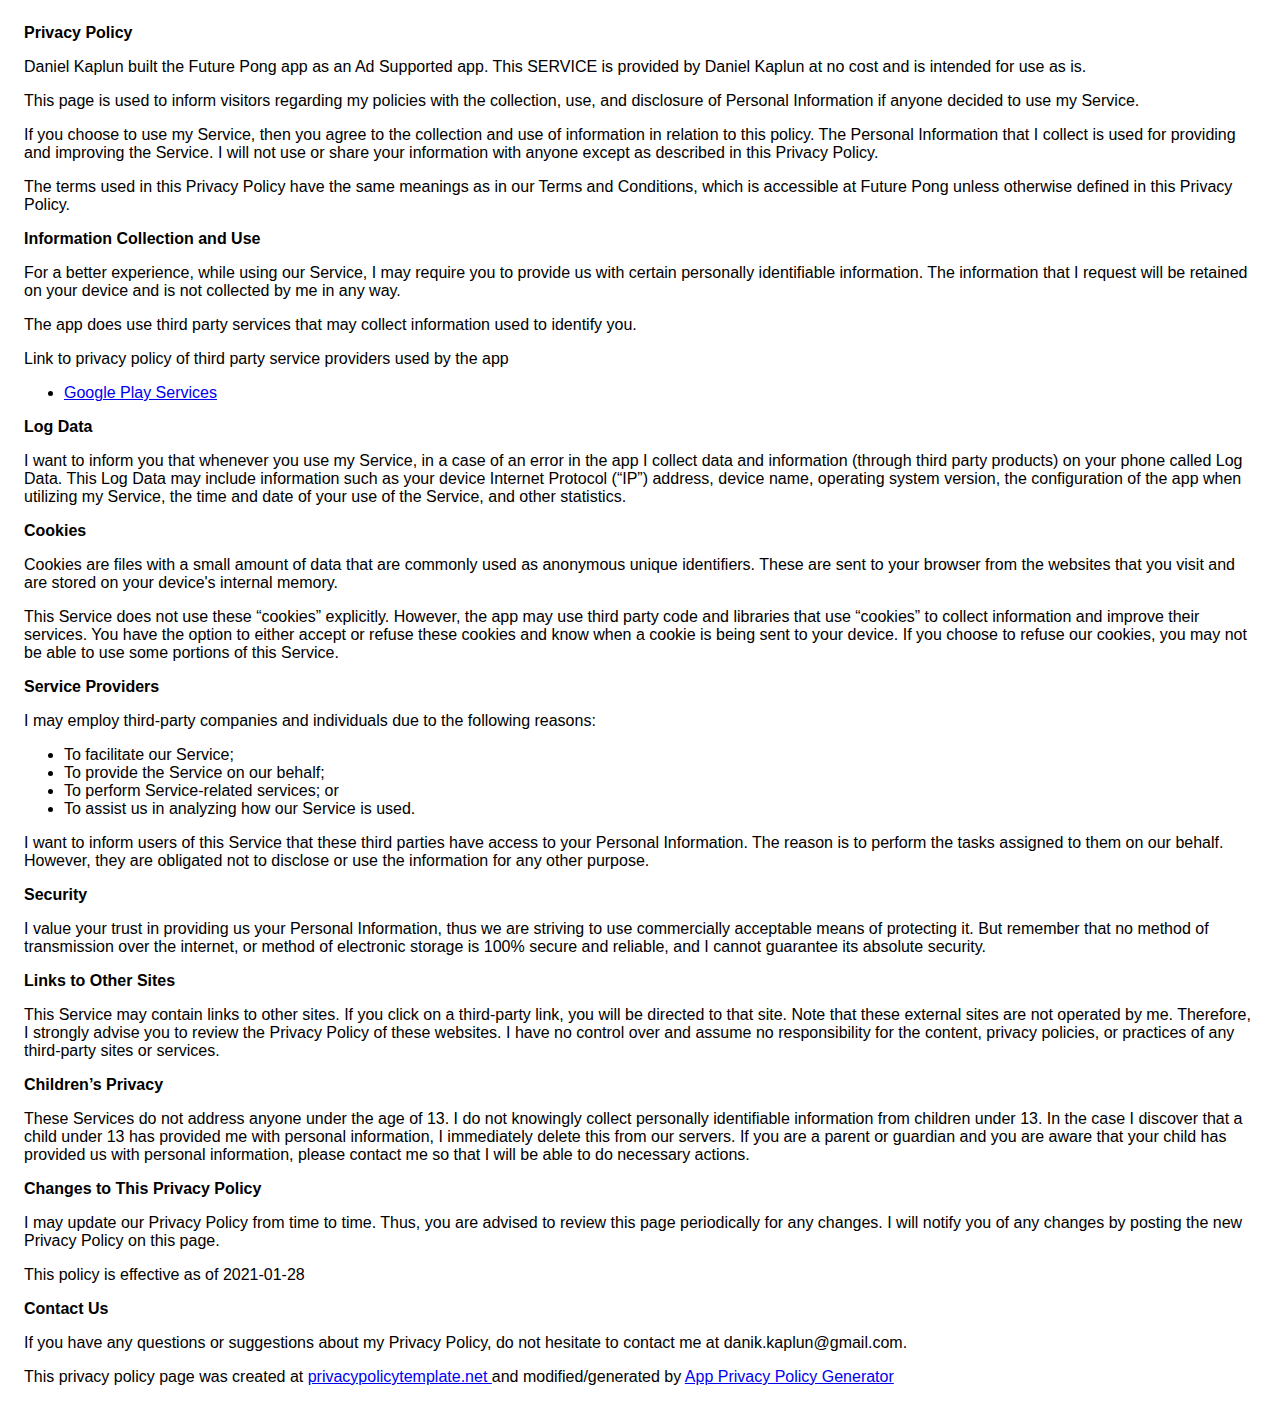
==== futurepongprivacypolicy.html @ 4776df5e "Create futurepongprivacypolicy.html" ====
<!DOCTYPE html>
    <html>
    <head>
      <meta charset='utf-8'>
      <meta name='viewport' content='width=device-width'>
      <title>Privacy Policy</title>
      <style> body { font-family: 'Helvetica Neue', Helvetica, Arial, sans-serif; padding:1em; } </style>
    </head>
    <body>
    <strong>Privacy Policy</strong> <p>
                  Daniel Kaplun built the Future Pong app as
                  an Ad Supported app. This SERVICE is provided by
                  Daniel Kaplun at no cost and is intended for use as
                  is.
                </p> <p>
                  This page is used to inform visitors regarding my
                  policies with the collection, use, and disclosure of Personal
                  Information if anyone decided to use my Service.
                </p> <p>
                  If you choose to use my Service, then you agree to
                  the collection and use of information in relation to this
                  policy. The Personal Information that I collect is
                  used for providing and improving the Service. I will not use or share your information with
                  anyone except as described in this Privacy Policy.
                </p> <p>
                  The terms used in this Privacy Policy have the same meanings
                  as in our Terms and Conditions, which is accessible at
                  Future Pong unless otherwise defined in this Privacy Policy.
                </p> <p><strong>Information Collection and Use</strong></p> <p>
                  For a better experience, while using our Service, I
                  may require you to provide us with certain personally
                  identifiable information. The information that
                  I request will be retained on your device and is not collected by me in any way.
                </p> <div><p>
                    The app does use third party services that may collect
                    information used to identify you.
                  </p> <p>
                    Link to privacy policy of third party service providers used
                    by the app
                  </p> <ul><li><a href="https://www.google.com/policies/privacy/" target="_blank" rel="noopener noreferrer">Google Play Services</a></li><!----><!----><!----><!----><!----><!----><!----><!----><!----><!----><!----><!----><!----><!----><!----><!----><!----><!----><!----><!----><!----><!----><!----><!----></ul></div> <p><strong>Log Data</strong></p> <p>
                  I want to inform you that whenever you
                  use my Service, in a case of an error in the app
                  I collect data and information (through third party
                  products) on your phone called Log Data. This Log Data may
                  include information such as your device Internet Protocol
                  (“IP”) address, device name, operating system version, the
                  configuration of the app when utilizing my Service,
                  the time and date of your use of the Service, and other
                  statistics.
                </p> <p><strong>Cookies</strong></p> <p>
                  Cookies are files with a small amount of data that are
                  commonly used as anonymous unique identifiers. These are sent
                  to your browser from the websites that you visit and are
                  stored on your device's internal memory.
                </p> <p>
                  This Service does not use these “cookies” explicitly. However,
                  the app may use third party code and libraries that use
                  “cookies” to collect information and improve their services.
                  You have the option to either accept or refuse these cookies
                  and know when a cookie is being sent to your device. If you
                  choose to refuse our cookies, you may not be able to use some
                  portions of this Service.
                </p> <p><strong>Service Providers</strong></p> <p>
                  I may employ third-party companies and
                  individuals due to the following reasons:
                </p> <ul><li>To facilitate our Service;</li> <li>To provide the Service on our behalf;</li> <li>To perform Service-related services; or</li> <li>To assist us in analyzing how our Service is used.</li></ul> <p>
                  I want to inform users of this Service
                  that these third parties have access to your Personal
                  Information. The reason is to perform the tasks assigned to
                  them on our behalf. However, they are obligated not to
                  disclose or use the information for any other purpose.
                </p> <p><strong>Security</strong></p> <p>
                  I value your trust in providing us your
                  Personal Information, thus we are striving to use commercially
                  acceptable means of protecting it. But remember that no method
                  of transmission over the internet, or method of electronic
                  storage is 100% secure and reliable, and I cannot
                  guarantee its absolute security.
                </p> <p><strong>Links to Other Sites</strong></p> <p>
                  This Service may contain links to other sites. If you click on
                  a third-party link, you will be directed to that site. Note
                  that these external sites are not operated by me.
                  Therefore, I strongly advise you to review the
                  Privacy Policy of these websites. I have
                  no control over and assume no responsibility for the content,
                  privacy policies, or practices of any third-party sites or
                  services.
                </p> <p><strong>Children’s Privacy</strong></p> <p>
                  These Services do not address anyone under the age of 13.
                  I do not knowingly collect personally
                  identifiable information from children under 13. In the case
                  I discover that a child under 13 has provided
                  me with personal information, I immediately
                  delete this from our servers. If you are a parent or guardian
                  and you are aware that your child has provided us with
                  personal information, please contact me so that
                  I will be able to do necessary actions.
                </p> <p><strong>Changes to This Privacy Policy</strong></p> <p>
                  I may update our Privacy Policy from
                  time to time. Thus, you are advised to review this page
                  periodically for any changes. I will
                  notify you of any changes by posting the new Privacy Policy on
                  this page.
                </p> <p>This policy is effective as of 2021-01-28</p> <p><strong>Contact Us</strong></p> <p>
                  If you have any questions or suggestions about my
                  Privacy Policy, do not hesitate to contact me at danik.kaplun@gmail.com.
                </p> <p>This privacy policy page was created at <a href="https://privacypolicytemplate.net" target="_blank" rel="noopener noreferrer">privacypolicytemplate.net </a>and modified/generated by <a href="https://app-privacy-policy-generator.nisrulz.com/" target="_blank" rel="noopener noreferrer">App Privacy Policy Generator</a></p>
    </body>
    </html>
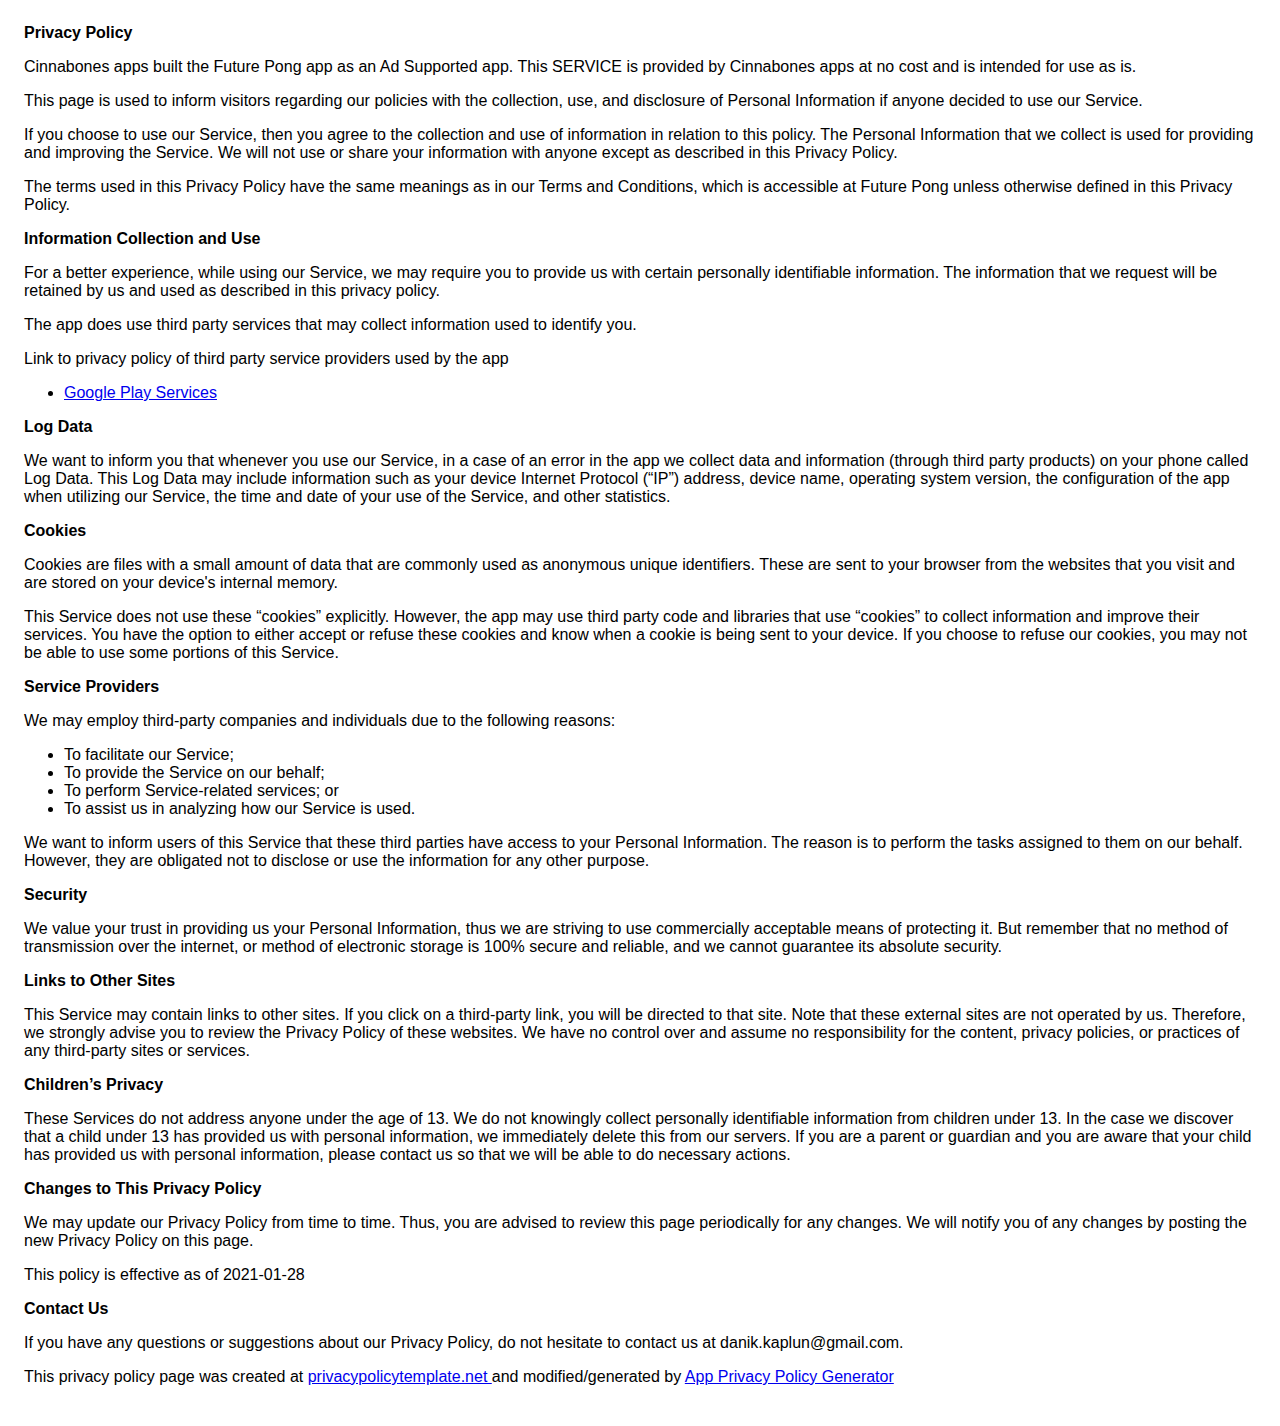
==== commit d45898f4: "Update futurepongprivacypolicy.html" ====
--- a/futurepongprivacypolicy.html
+++ b/futurepongprivacypolicy.html
@@ -8,29 +8,29 @@
     </head>
     <body>
     <strong>Privacy Policy</strong> <p>
-                  Daniel Kaplun built the Future Pong app as
+                  Cinnabones apps built the Future Pong app as
                   an Ad Supported app. This SERVICE is provided by
-                  Daniel Kaplun at no cost and is intended for use as
+                  Cinnabones apps at no cost and is intended for use as
                   is.
                 </p> <p>
-                  This page is used to inform visitors regarding my
+                  This page is used to inform visitors regarding our
                   policies with the collection, use, and disclosure of Personal
-                  Information if anyone decided to use my Service.
+                  Information if anyone decided to use our Service.
                 </p> <p>
-                  If you choose to use my Service, then you agree to
+                  If you choose to use our Service, then you agree to
                   the collection and use of information in relation to this
-                  policy. The Personal Information that I collect is
-                  used for providing and improving the Service. I will not use or share your information with
+                  policy. The Personal Information that we collect is
+                  used for providing and improving the Service. We will not use or share your information with
                   anyone except as described in this Privacy Policy.
                 </p> <p>
                   The terms used in this Privacy Policy have the same meanings
                   as in our Terms and Conditions, which is accessible at
                   Future Pong unless otherwise defined in this Privacy Policy.
                 </p> <p><strong>Information Collection and Use</strong></p> <p>
-                  For a better experience, while using our Service, I
+                  For a better experience, while using our Service, we
                   may require you to provide us with certain personally
                   identifiable information. The information that
-                  I request will be retained on your device and is not collected by me in any way.
+                  we request will be retained by us and used as described in this privacy policy.
                 </p> <div><p>
                     The app does use third party services that may collect
                     information used to identify you.
@@ -38,13 +38,13 @@
                     Link to privacy policy of third party service providers used
                     by the app
                   </p> <ul><li><a href="https://www.google.com/policies/privacy/" target="_blank" rel="noopener noreferrer">Google Play Services</a></li><!----><!----><!----><!----><!----><!----><!----><!----><!----><!----><!----><!----><!----><!----><!----><!----><!----><!----><!----><!----><!----><!----><!----><!----></ul></div> <p><strong>Log Data</strong></p> <p>
-                  I want to inform you that whenever you
-                  use my Service, in a case of an error in the app
-                  I collect data and information (through third party
+                  We want to inform you that whenever you
+                  use our Service, in a case of an error in the app
+                  we collect data and information (through third party
                   products) on your phone called Log Data. This Log Data may
                   include information such as your device Internet Protocol
                   (“IP”) address, device name, operating system version, the
-                  configuration of the app when utilizing my Service,
+                  configuration of the app when utilizing our Service,
                   the time and date of your use of the Service, and other
                   statistics.
                 </p> <p><strong>Cookies</strong></p> <p>
@@ -61,49 +61,49 @@
                   choose to refuse our cookies, you may not be able to use some
                   portions of this Service.
                 </p> <p><strong>Service Providers</strong></p> <p>
-                  I may employ third-party companies and
+                  We may employ third-party companies and
                   individuals due to the following reasons:
                 </p> <ul><li>To facilitate our Service;</li> <li>To provide the Service on our behalf;</li> <li>To perform Service-related services; or</li> <li>To assist us in analyzing how our Service is used.</li></ul> <p>
-                  I want to inform users of this Service
+                  We want to inform users of this Service
                   that these third parties have access to your Personal
                   Information. The reason is to perform the tasks assigned to
                   them on our behalf. However, they are obligated not to
                   disclose or use the information for any other purpose.
                 </p> <p><strong>Security</strong></p> <p>
-                  I value your trust in providing us your
+                  We value your trust in providing us your
                   Personal Information, thus we are striving to use commercially
                   acceptable means of protecting it. But remember that no method
                   of transmission over the internet, or method of electronic
-                  storage is 100% secure and reliable, and I cannot
+                  storage is 100% secure and reliable, and we cannot
                   guarantee its absolute security.
                 </p> <p><strong>Links to Other Sites</strong></p> <p>
                   This Service may contain links to other sites. If you click on
                   a third-party link, you will be directed to that site. Note
-                  that these external sites are not operated by me.
-                  Therefore, I strongly advise you to review the
-                  Privacy Policy of these websites. I have
+                  that these external sites are not operated by us.
+                  Therefore, we strongly advise you to review the
+                  Privacy Policy of these websites. We have
                   no control over and assume no responsibility for the content,
                   privacy policies, or practices of any third-party sites or
                   services.
                 </p> <p><strong>Children’s Privacy</strong></p> <p>
                   These Services do not address anyone under the age of 13.
-                  I do not knowingly collect personally
+                  We do not knowingly collect personally
                   identifiable information from children under 13. In the case
-                  I discover that a child under 13 has provided
-                  me with personal information, I immediately
+                  we discover that a child under 13 has provided
+                  us with personal information, we immediately
                   delete this from our servers. If you are a parent or guardian
                   and you are aware that your child has provided us with
-                  personal information, please contact me so that
-                  I will be able to do necessary actions.
+                  personal information, please contact us so that
+                  we will be able to do necessary actions.
                 </p> <p><strong>Changes to This Privacy Policy</strong></p> <p>
-                  I may update our Privacy Policy from
+                  We may update our Privacy Policy from
                   time to time. Thus, you are advised to review this page
-                  periodically for any changes. I will
+                  periodically for any changes. We will
                   notify you of any changes by posting the new Privacy Policy on
                   this page.
                 </p> <p>This policy is effective as of 2021-01-28</p> <p><strong>Contact Us</strong></p> <p>
-                  If you have any questions or suggestions about my
-                  Privacy Policy, do not hesitate to contact me at danik.kaplun@gmail.com.
+                  If you have any questions or suggestions about our
+                  Privacy Policy, do not hesitate to contact us at danik.kaplun@gmail.com.
                 </p> <p>This privacy policy page was created at <a href="https://privacypolicytemplate.net" target="_blank" rel="noopener noreferrer">privacypolicytemplate.net </a>and modified/generated by <a href="https://app-privacy-policy-generator.nisrulz.com/" target="_blank" rel="noopener noreferrer">App Privacy Policy Generator</a></p>
     </body>
     </html>
